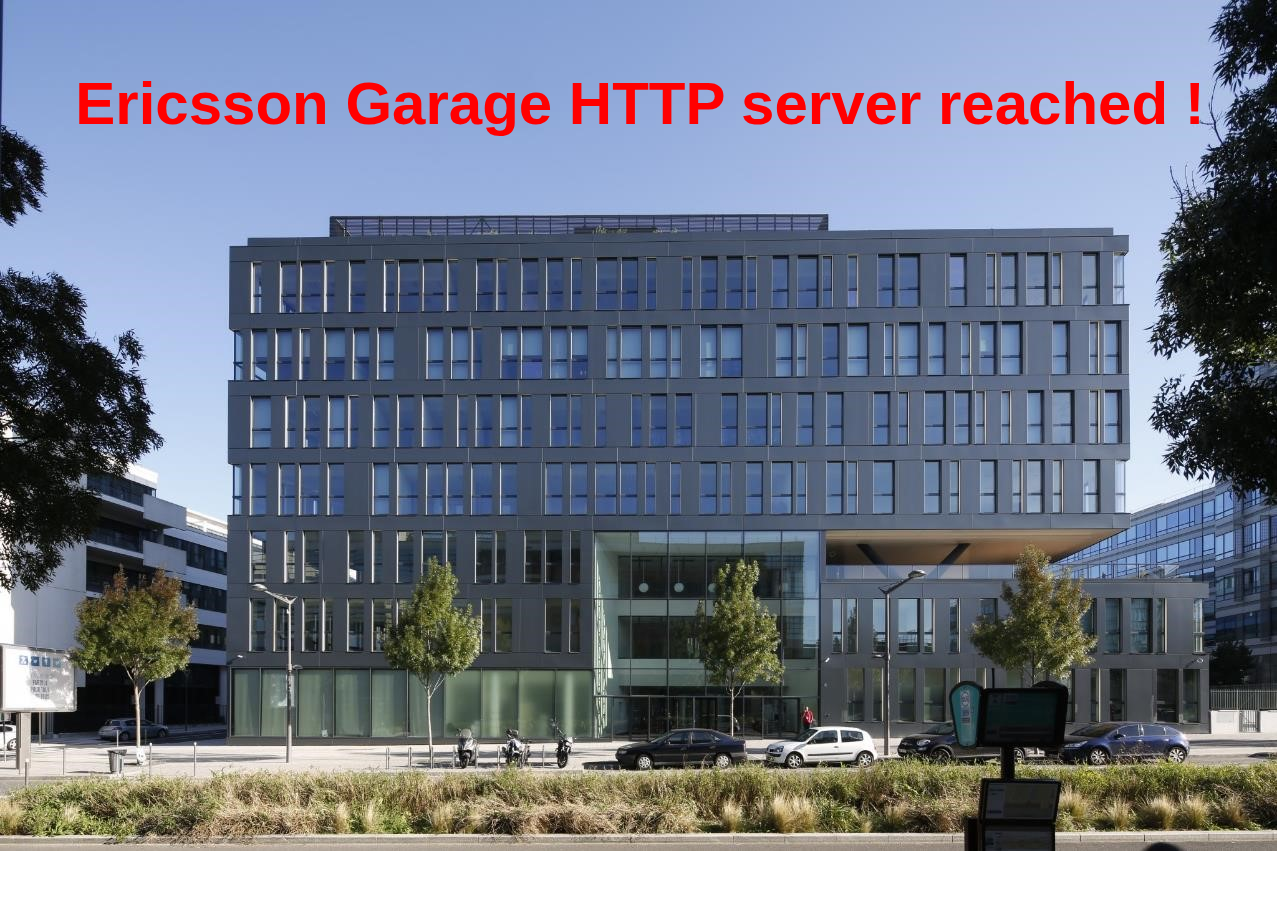
==== html/index.html @ 43bb7a6e "fichiers serveurs" ====
<html>
	<head>
		<title>Smart Helios</title>
		<style>
			body{
				color:black;
				background-color:white;
				background-image:url(images/Helios_Massy.jpg);
				margin:0;
				background-repeat:no-repeat;
				background-size:auto;
				}
			h1{
				text-align:center;
			}
			titre{
				color:red;
				font-size:30;
				font-family:"Arial";
				}
				
	</style>
	</head>
	<body>
		<titre>
			<h1>
				<br>
				Ericsson Garage HTTP server reached ! 
		</h1>
		</titre>
	</body>
</html>
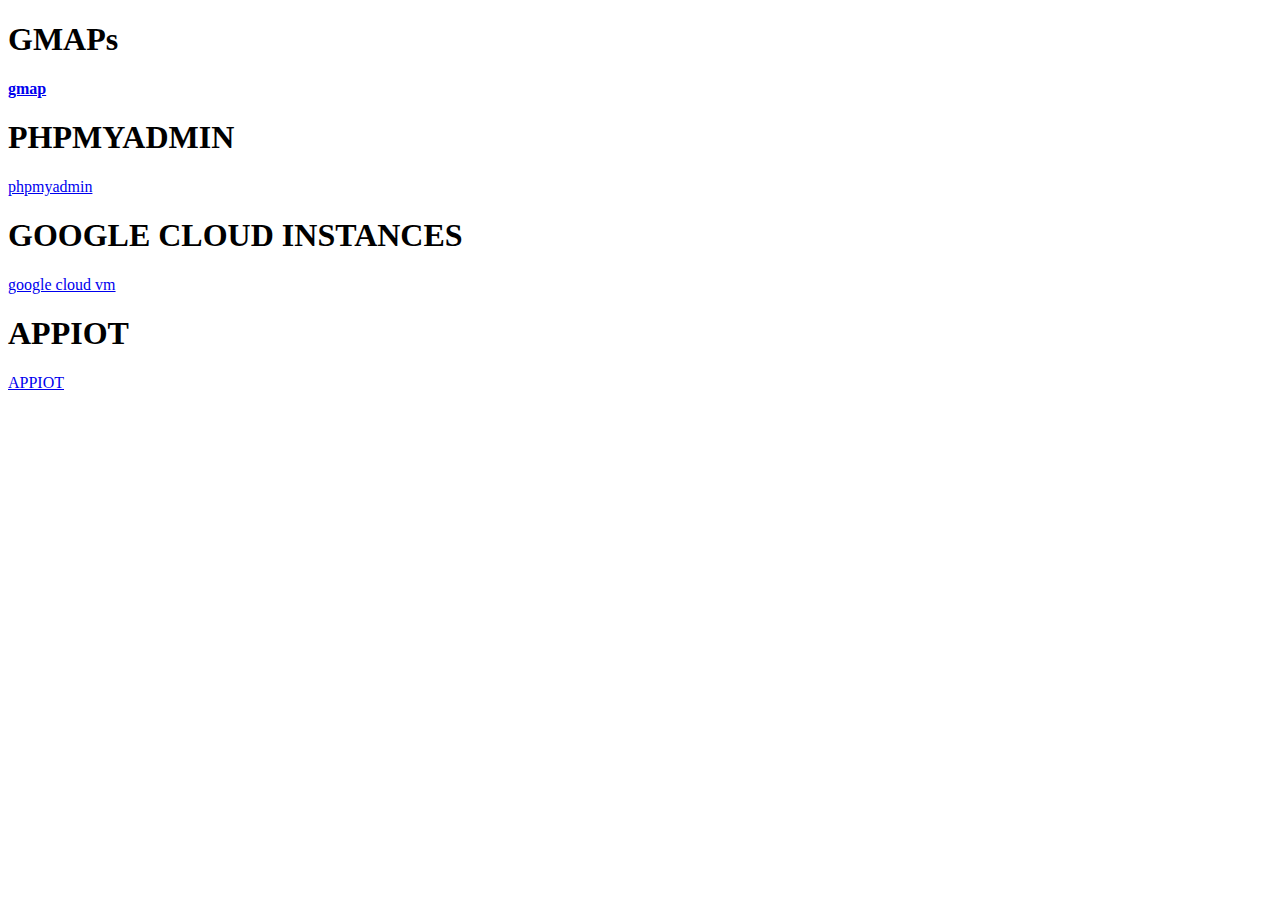
==== commit e7f47bca: "test" ====
--- a/html/index.html
+++ b/html/index.html
@@ -1,35 +1,17 @@
-<html>
-	<head>
-		<title>Smart Helios</title>
-		<style>
-			body{
-				color:black;
-				background-color:white;
-				background-image:url(images/Helios_Massy.jpg);
-				margin:0;
-				background-repeat:no-repeat;
-				background-size:auto;
-				}
-			h1{
-				text-align:center;
-			}
-			titre{
-				color:red;
-				font-size:30;
-				font-family:"Arial";
-				}
-				
-	</style>
-	</head>
-	<body>
-		<titre>
-			<h1>
-				<br>
-				Ericsson Garage HTTP server reached ! 
-		</h1>
-		</titre>
-	</body>
-</html>
-
-	
-	
+<!DOCTYPE HTML PUBLIC "-//W3C//DTD HTML 4.0//EN"
+   "http://www.w3.org/TR/REC-html40/strict.dtd">
+<HTML>
+  <HEAD>
+    <TITLE>Garage links</TITLE>
+  </HEAD>
+  <BODY>
+    <H1>GMAPs</H1>
+    <P><b><A HREF="http://35.187.178.108/gmaps.php" NAME="heatmap">gmap</A></b>
+ <H1>PHPMYADMIN</H1>
+    <P><A HREF="http://35.187.178.108/phpmyadmin" NAME="heatmap">phpmyadmin</A>	 
+<H1>GOOGLE CLOUD INSTANCES</H1>
+    <P><A HREF="https://console.cloud.google.com/compute/instances?project=afg-autisme-ericsson&hl=fr" NAME="GCLOUDVM">google cloud vm</A>
+<H1>APPIOT</H1>
+	<P><A HREF="https://iotabusinesslab.sensbysigma.com/#/dashboard" >APPIOT</A>
+ </BODY>
+</HTML>
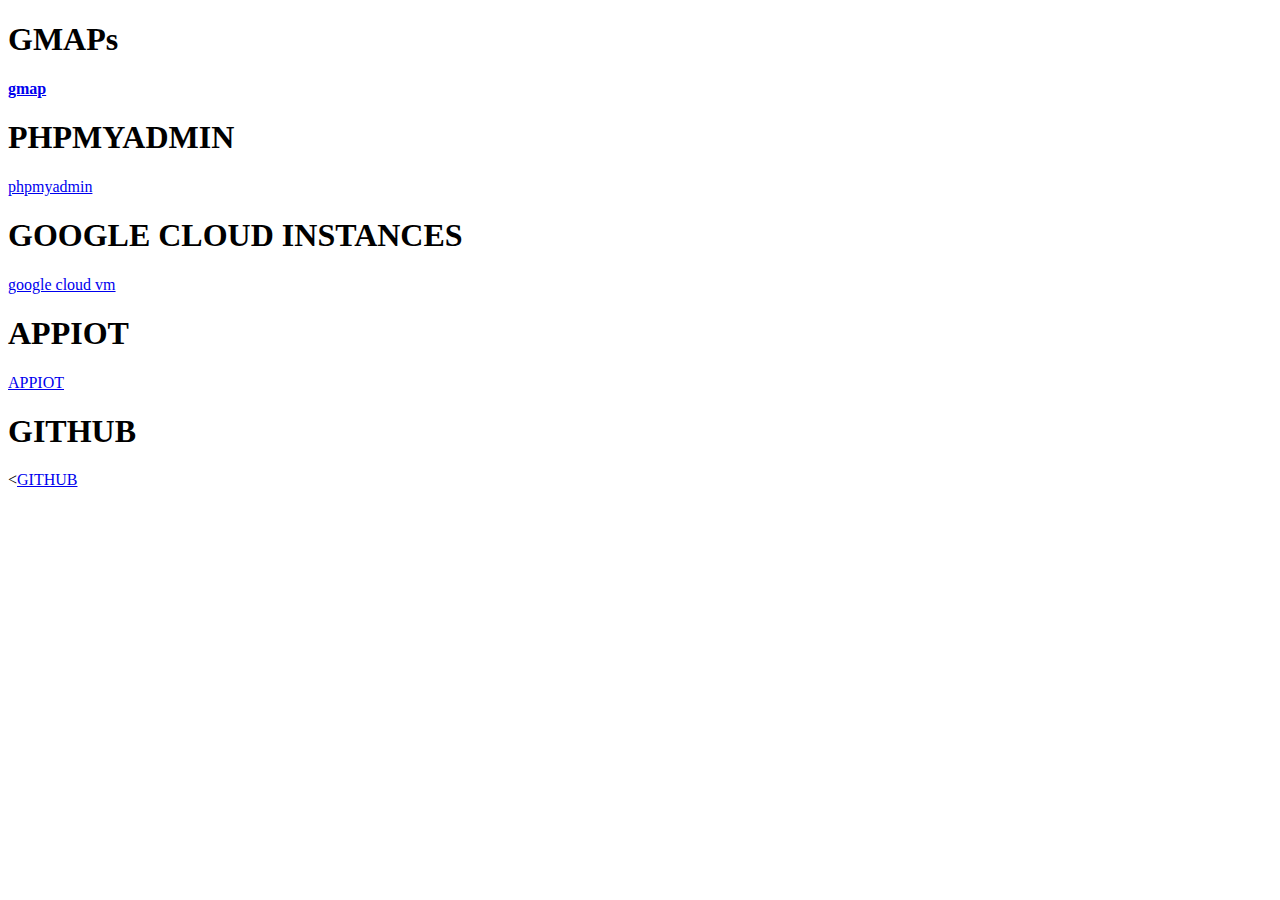
==== commit e529da34: "ajout github dans index.html" ====
--- a/html/index.html
+++ b/html/index.html
@@ -8,10 +8,12 @@
     <H1>GMAPs</H1>
     <P><b><A HREF="http://35.187.178.108/gmaps.php" NAME="heatmap">gmap</A></b>
  <H1>PHPMYADMIN</H1>
-    <P><A HREF="http://35.187.178.108/phpmyadmin" NAME="heatmap">phpmyadmin</A>	 
+    <P><A HREF="http://35.187.178.108/phpmyadmin" NAME="heatmap">phpmyadmin</A>
 <H1>GOOGLE CLOUD INSTANCES</H1>
     <P><A HREF="https://console.cloud.google.com/compute/instances?project=afg-autisme-ericsson&hl=fr" NAME="GCLOUDVM">google cloud vm</A>
 <H1>APPIOT</H1>
 	<P><A HREF="https://iotabusinesslab.sensbysigma.com/#/dashboard" >APPIOT</A>
+<H1>GITHUB</H1>
+  <p><<A HREF="https://github.com/david-garage/garage_ericsson" >GITHUB</A>
  </BODY>
 </HTML>
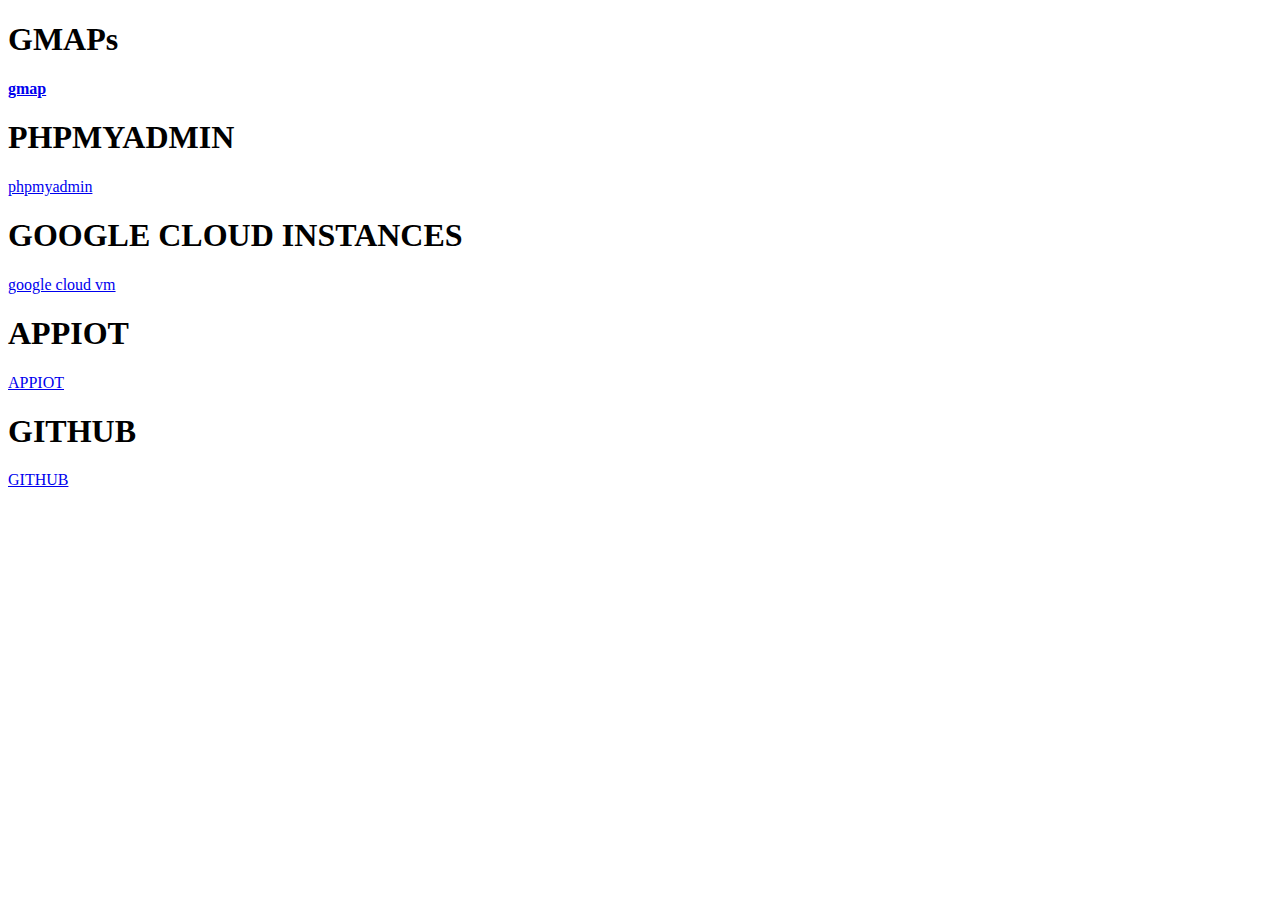
==== commit 6384cf4f: "delete < en trop" ====
--- a/html/index.html
+++ b/html/index.html
@@ -14,6 +14,6 @@
 <H1>APPIOT</H1>
 	<P><A HREF="https://iotabusinesslab.sensbysigma.com/#/dashboard" >APPIOT</A>
 <H1>GITHUB</H1>
-  <p><<A HREF="https://github.com/david-garage/garage_ericsson" >GITHUB</A>
+  <p><A HREF="https://github.com/david-garage/garage_ericsson" >GITHUB</A>
  </BODY>
 </HTML>
